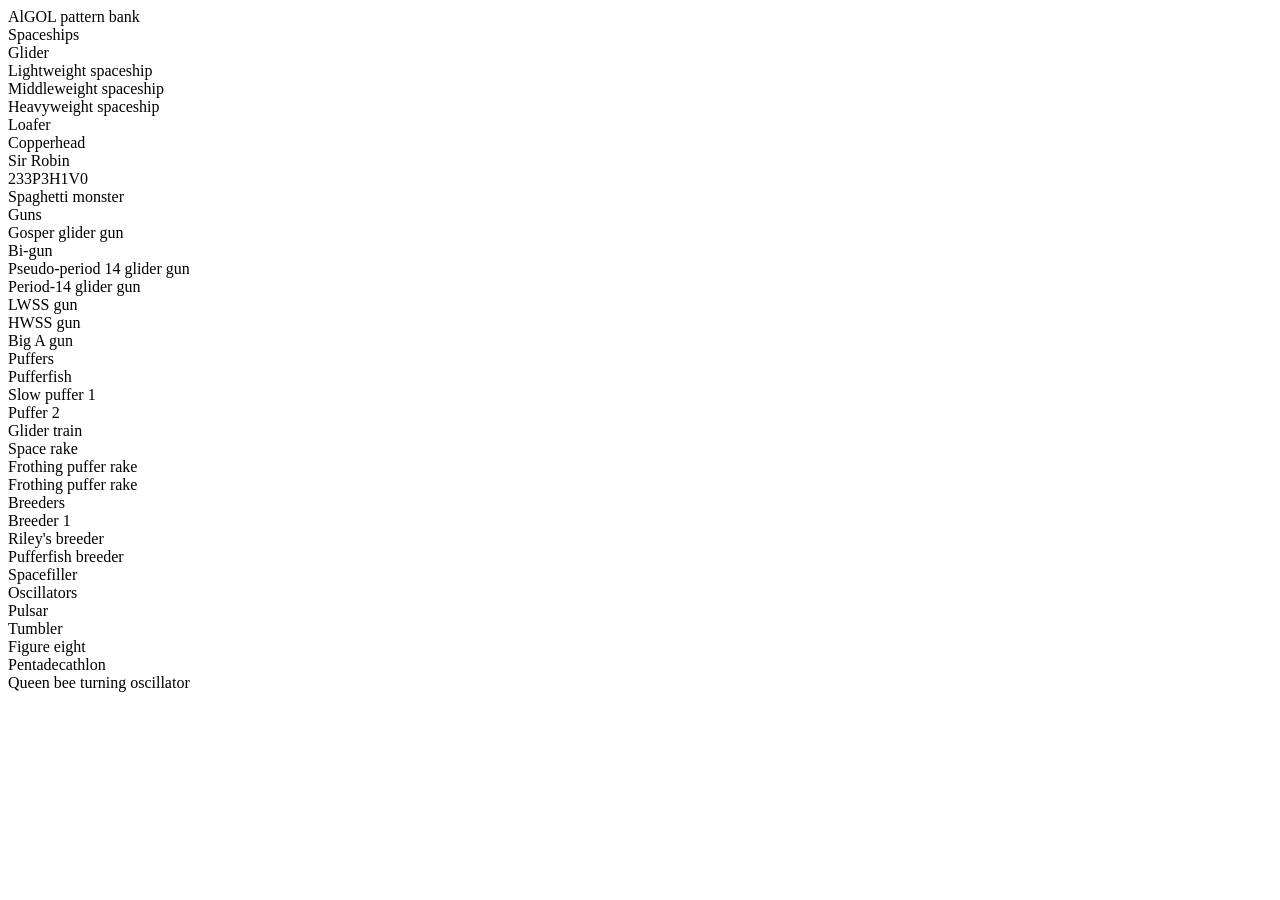
==== patterns/index.html @ 08306598 "Collect patterns for bank" ====
<!DOCTYPE html>
<html>
<head>
    <title>AlGOL pattern bank</title>
</head>
<body>
    <div class="header">AlGOL pattern bank</div>
    <div class="category-container">
        <div class="category">
            <span class="title">Spaceships</span>
            <div class="button-container">
                <div class="button" pattern="glider">Glider</div>
                <div class="button" pattern="lwss">Lightweight spaceship</div>
                <div class="button" pattern="mwss">Middleweight spaceship</div>
                <div class="button" pattern="hwss">Heavyweight spaceship</div>
                <div class="button" pattern="loafer">Loafer</div>
                <div class="button" pattern="copperhead">Copperhead</div>
                <div class="button" pattern="sirrobin">Sir Robin</div>
                <div class="button" pattern="233p3h1v0">233P3H1V0</div>
                <div class="button" pattern="spaghettimonster">Spaghetti monster</div>
            </div>
        </div>
        <div class="category">
            <span class="title">Guns</span>
            <div class="button-container">
                <div class="button" pattern="glidergun">Gosper glider gun</div>
                <div class="button" pattern="bigun">Bi-gun</div>
                <div class="button" pattern="pseudop14glidergun">Pseudo-period 14 glider gun</div>
                <div class="button" pattern="p14glidergun">Period-14 glider gun</div>
                <div class="button" pattern="lwssgun">LWSS gun</div>
                <div class="button" pattern="hwssgun">HWSS gun</div>
                <div class="button" pattern="p144bigagun">Big A gun</div>
            </div>
        </div>
        <div class="category">
            <span class="title">Puffers</span>
            <div class="button-container">
                <div class="button" pattern="pufferfish">Pufferfish</div>
                <div class="button" pattern="slowpuffer1">Slow puffer 1</div>
                <div class="button" pattern="puffer2">Puffer 2</div>
                <div class="button" pattern="glidertrain">Glider train</div>
                <div class="button" pattern="spacerake">Space rake</div>
                <div class="button" pattern="frothingpuffer">Frothing puffer rake</div>
                <div class="button" pattern="frothingpufferrake">Frothing puffer rake</div>
            </div>
        </div>
        <div class="category">
            <span class="title">Breeders</span>
            <div class="button-container">
                <div class="button" pattern="breeder1">Breeder 1</div>
                <div class="button" pattern="rileysbreeder">Riley's breeder</div>
                <div class="button" pattern="pufferfishbreeder">Pufferfish breeder</div>
                <div class="button" pattern="spacefiller">Spacefiller</div>
            </div>
        </div>
        <div class="category">
            <span class="title">Oscillators</span>
            <div class="button-container">
                <div class="button" pattern="pulsar">Pulsar</div>
                <div class="button" pattern="tumbler">Tumbler</div>
                <div class="button" pattern="figureeight">Figure eight</div>
                <div class="button" pattern="pentadecathlon">Pentadecathlon</div>
                <div class="button" pattern="queenbeeturningoscillator">Queen bee turning oscillator</div>
            </div>
        </div>
    </div>
</body>
</html>
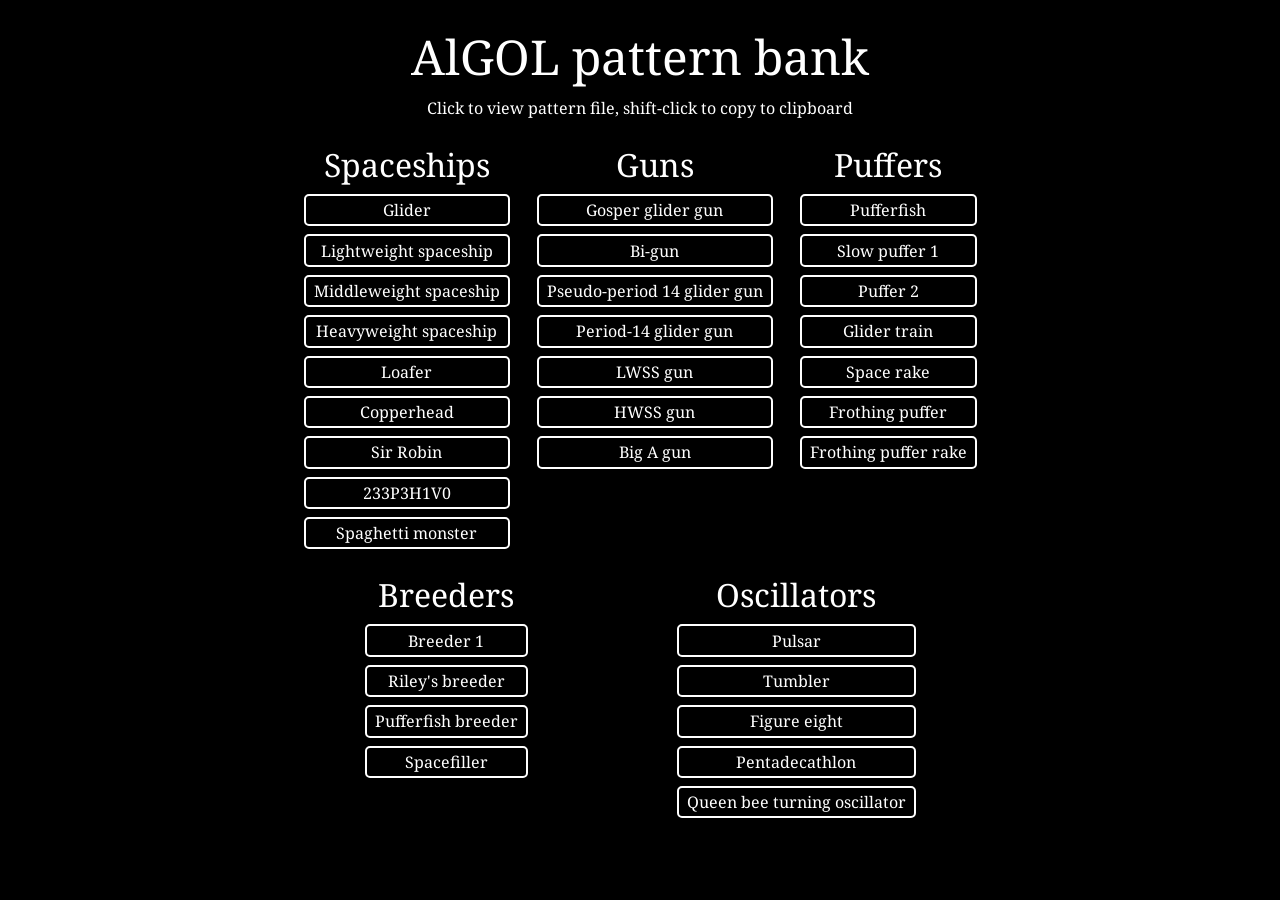
==== commit e056050f: "Style and copy paste on pattern bank" ====
--- a/patterns/index.html
+++ b/patterns/index.html
@@ -2,67 +2,183 @@
 <html>
 <head>
     <title>AlGOL pattern bank</title>
+    <style>
+        @import url("https://fonts.googleapis.com/css2?family=Noto+Serif");
+
+        body {
+            background-color: black;
+            color: white;
+            font-family: "Noto Serif", Georgia, "Times New Roman", Times, serif;
+        }
+        .page {
+            max-width: 700px;
+            margin: 0 auto;
+        }
+        .header {
+            text-align: center;
+            padding: 1em 0;
+        }
+        .header .title {
+            font-size: 3em;
+        }
+        .header .description {
+            margin-top: 0.5em;
+        }
+        .category-container {
+            display: flex;
+            text-align: center;
+            flex-wrap: wrap;
+            justify-content: space-around;
+            row-gap: 0.5em;
+        }
+        .category {
+            padding: 0.5em;
+        }
+        .category .title {
+            font-size: 2em;
+        }
+        .button {
+            border: 2px solid white;
+            border-radius: 5px;
+            padding: 0.2em 0.5em;
+            margin-top: 0.5em;
+            user-select: none;
+        }
+        .button span {
+            display: inline-block;
+            position: relative;
+        }
+        .button span::after {
+            content: "";
+            position: absolute;
+            width: 100%;
+            transform: scaleX(0);
+            height: 1.5px;
+            bottom: 0;
+            left: 0;
+            background-color: white;
+            transform-origin: bottom right;
+            transition: transform 0.25s ease-out;
+        }
+        .button:hover {
+            background-color: #222;
+            cursor: pointer;
+        }
+        .button:hover span::after {
+            transform: scaleX(1);
+            transform-origin: bottom left;
+        }
+
+        .toast {
+            position: fixed;
+            left: 1em;
+            bottom: 1em;
+            border: 1px solid white;
+            background-color: grey;
+            padding: 0.5em;
+
+            opacity: 1;
+            display: block;
+            transition: opacity, display;
+            transition-duration: 0.5s;
+            transition-behavior: allow-discrete;
+        }
+        .hidden {
+            opacity: 0;
+            display: none;
+        }
+    </style>
 </head>
 <body>
-    <div class="header">AlGOL pattern bank</div>
-    <div class="category-container">
-        <div class="category">
-            <span class="title">Spaceships</span>
-            <div class="button-container">
-                <div class="button" pattern="glider">Glider</div>
-                <div class="button" pattern="lwss">Lightweight spaceship</div>
-                <div class="button" pattern="mwss">Middleweight spaceship</div>
-                <div class="button" pattern="hwss">Heavyweight spaceship</div>
-                <div class="button" pattern="loafer">Loafer</div>
-                <div class="button" pattern="copperhead">Copperhead</div>
-                <div class="button" pattern="sirrobin">Sir Robin</div>
-                <div class="button" pattern="233p3h1v0">233P3H1V0</div>
-                <div class="button" pattern="spaghettimonster">Spaghetti monster</div>
+    <div class="page">
+        <div class="header">
+            <div class="title">AlGOL pattern bank</div>
+            <div class="description">Click to view pattern file, shift-click to copy to clipboard</div>
+        </div>
+        <div class="category-container">
+            <div class="category">
+                <div class="title">Spaceships</div>
+                <div class="button-container">
+                    <div class="button" pattern="glider"><span>Glider</span></div>
+                    <div class="button" pattern="lwss"><span>Lightweight spaceship</span></div>
+                    <div class="button" pattern="mwss"><span>Middleweight spaceship</span></div>
+                    <div class="button" pattern="hwss"><span>Heavyweight spaceship</span></div>
+                    <div class="button" pattern="loafer"><span>Loafer</span></div>
+                    <div class="button" pattern="copperhead"><span>Copperhead</span></div>
+                    <div class="button" pattern="sirrobin"><span>Sir Robin</span></div>
+                    <div class="button" pattern="233p3h1v0"><span>233P3H1V0</span></div>
+                    <div class="button" pattern="spaghettimonster"><span>Spaghetti monster</span></div>
+                </div>
+            </div>
+            <div class="category">
+                <div class="title">Guns</div>
+                <div class="button-container">
+                    <div class="button" pattern="glidergun"><span>Gosper glider gun</span></div>
+                    <div class="button" pattern="bigun"><span>Bi-gun</span></div>
+                    <div class="button" pattern="pseudop14glidergun"><span>Pseudo-period 14 glider gun</span></div>
+                    <div class="button" pattern="p14glidergun"><span>Period-14 glider gun</span></div>
+                    <div class="button" pattern="lwssgun"><span>LWSS gun</span></div>
+                    <div class="button" pattern="hwssgun"><span>HWSS gun</span></div>
+                    <div class="button" pattern="p144bigagun"><span>Big A gun</span></div>
+                </div>
+            </div>
+            <div class="category">
+                <div class="title">Puffers</div>
+                <div class="button-container">
+                    <div class="button" pattern="pufferfish"><span>Pufferfish</span></div>
+                    <div class="button" pattern="slowpuffer1"><span>Slow puffer 1</span></div>
+                    <div class="button" pattern="puffer2"><span>Puffer 2</span></div>
+                    <div class="button" pattern="glidertrain"><span>Glider train</span></div>
+                    <div class="button" pattern="spacerake"><span>Space rake</span></div>
+                    <div class="button" pattern="frothingpuffer"><span>Frothing puffer</span></div>
+                    <div class="button" pattern="frothingpufferrake"><span>Frothing puffer rake</span></div>
+                </div>
+            </div>
+            <div class="category">
+                <div class="title">Breeders</div>
+                <div class="buttton-container">
+                    <div class="button" pattern="breeder1"><span>Breeder 1</span></div>
+                    <div class="button" pattern="rileysbreeder"><span>Riley's breeder</span></div>
+                    <div class="button" pattern="pufferfishbreeder"><span>Pufferfish breeder</span></div>
+                    <div class="button" pattern="spacefiller"><span>Spacefiller</span></div>
+                </div>
+            </div>
+            <div class="category">
+                <div class="title">Oscillators</div>
+                <div class="button-container">
+                    <div class="button" pattern="pulsar"><span>Pulsar</span></div>
+                    <div class="button" pattern="tumbler"><span>Tumbler</span></div>
+                    <div class="button" pattern="figureeight"><span>Figure eight</span></div>
+                    <div class="button" pattern="pentadecathlon"><span>Pentadecathlon</span></div>
+                    <div class="button" pattern="queenbeeturningoscillator"><span>Queen bee turning oscillator</span></div>
+                </div>
             </div>
         </div>
-        <div class="category">
-            <span class="title">Guns</span>
-            <div class="button-container">
-                <div class="button" pattern="glidergun">Gosper glider gun</div>
-                <div class="button" pattern="bigun">Bi-gun</div>
-                <div class="button" pattern="pseudop14glidergun">Pseudo-period 14 glider gun</div>
-                <div class="button" pattern="p14glidergun">Period-14 glider gun</div>
-                <div class="button" pattern="lwssgun">LWSS gun</div>
-                <div class="button" pattern="hwssgun">HWSS gun</div>
-                <div class="button" pattern="p144bigagun">Big A gun</div>
-            </div>
-        </div>
-        <div class="category">
-            <span class="title">Puffers</span>
-            <div class="button-container">
-                <div class="button" pattern="pufferfish">Pufferfish</div>
-                <div class="button" pattern="slowpuffer1">Slow puffer 1</div>
-                <div class="button" pattern="puffer2">Puffer 2</div>
-                <div class="button" pattern="glidertrain">Glider train</div>
-                <div class="button" pattern="spacerake">Space rake</div>
-                <div class="button" pattern="frothingpuffer">Frothing puffer rake</div>
-                <div class="button" pattern="frothingpufferrake">Frothing puffer rake</div>
-            </div>
-        </div>
-        <div class="category">
-            <span class="title">Breeders</span>
-            <div class="button-container">
-                <div class="button" pattern="breeder1">Breeder 1</div>
-                <div class="button" pattern="rileysbreeder">Riley's breeder</div>
-                <div class="button" pattern="pufferfishbreeder">Pufferfish breeder</div>
-                <div class="button" pattern="spacefiller">Spacefiller</div>
-            </div>
-        </div>
-        <div class="category">
-            <span class="title">Oscillators</span>
-            <div class="button-container">
-                <div class="button" pattern="pulsar">Pulsar</div>
-                <div class="button" pattern="tumbler">Tumbler</div>
-                <div class="button" pattern="figureeight">Figure eight</div>
-                <div class="button" pattern="pentadecathlon">Pentadecathlon</div>
-                <div class="button" pattern="queenbeeturningoscillator">Queen bee turning oscillator</div>
-            </div>
-        </div>
+        <div class="toast hidden">Copied</div>
     </div>
+    <script>
+        const toast = document.querySelector(".toast");
+        let toastTimeout = null;
+        document.querySelectorAll(".button").forEach((element) => {
+            let pattern = element.getAttribute("pattern");
+            element.addEventListener("click", (event) => {
+                if (event.getModifierState("Shift")) {
+                    fetch("./" + pattern + ".rle")
+                        .then((r) => r.text())
+                        .then((text) => {
+                            navigator.clipboard.writeText(text);
+                            toast.textContent = "Copied " + pattern;
+                            toast.classList.remove("hidden");
+                            clearTimeout(toastTimeout);
+                            setTimeout(() => {
+                                toast.classList.add("hidden");
+                            }, 1000);
+                        });
+                } else {
+                    window.location.href = "view.html?pattern=" + pattern;
+                }
+            });
+        })
+    </script>
 </body>
 </html>
